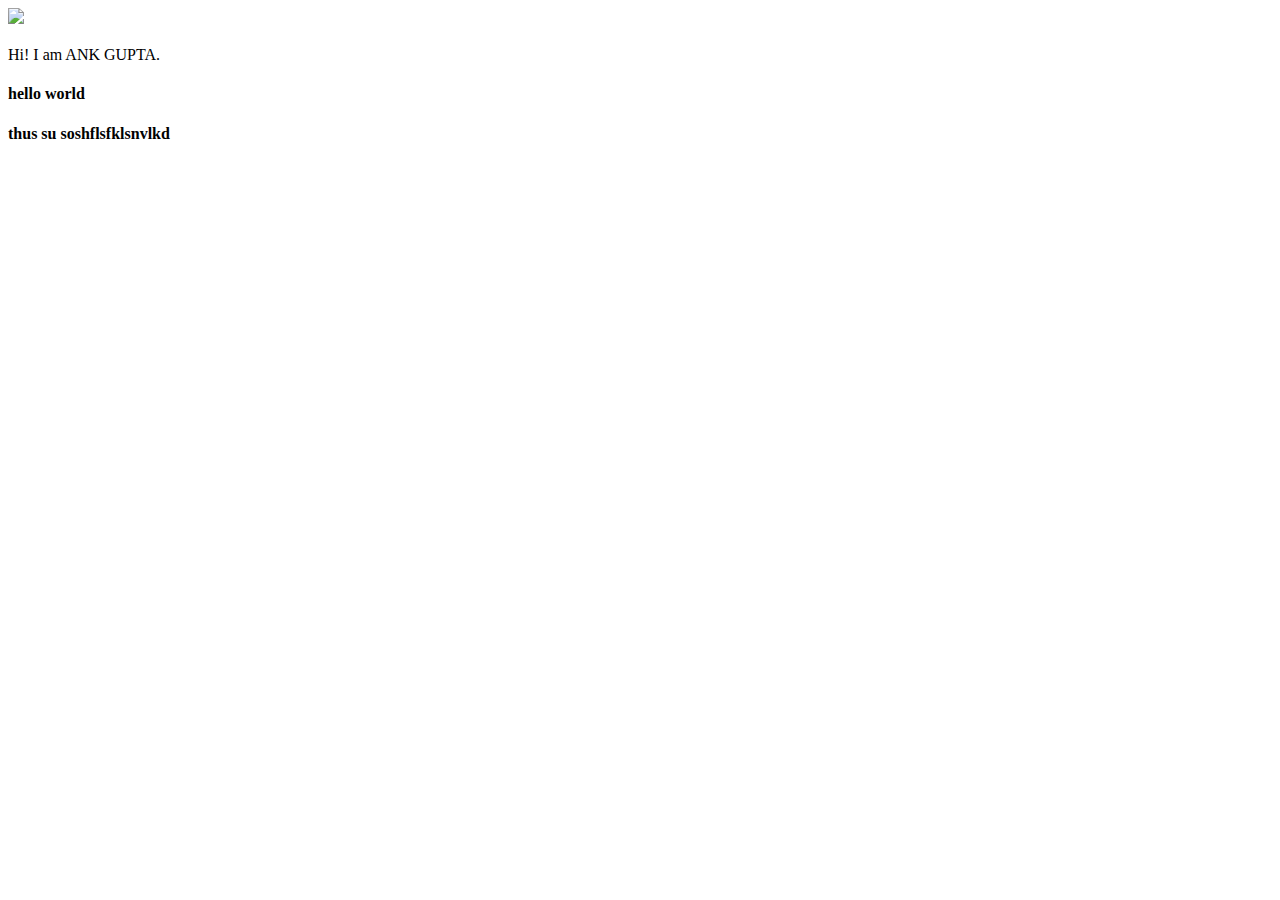
==== ui/index.html @ 915cf507 "changes" ====
<!doctype html>
<html>
    <head>
        <link href="/ui/style.css" rel="stylesheet" />
    </head>
    <body>
        <div class="center">
            <img src="/ui/madi.png" class="img-medium"/>
        </div>
        <br>
        <div class="center text-big bold">
            Hi! I am ANK GUPTA.
<h4>hello world<h4>
<p>thus su soshflsfklsnvlkd
</p>
        </div>
        <script type="text/javascript" src="/ui/main.js">
        </script>
    </body>
</html>
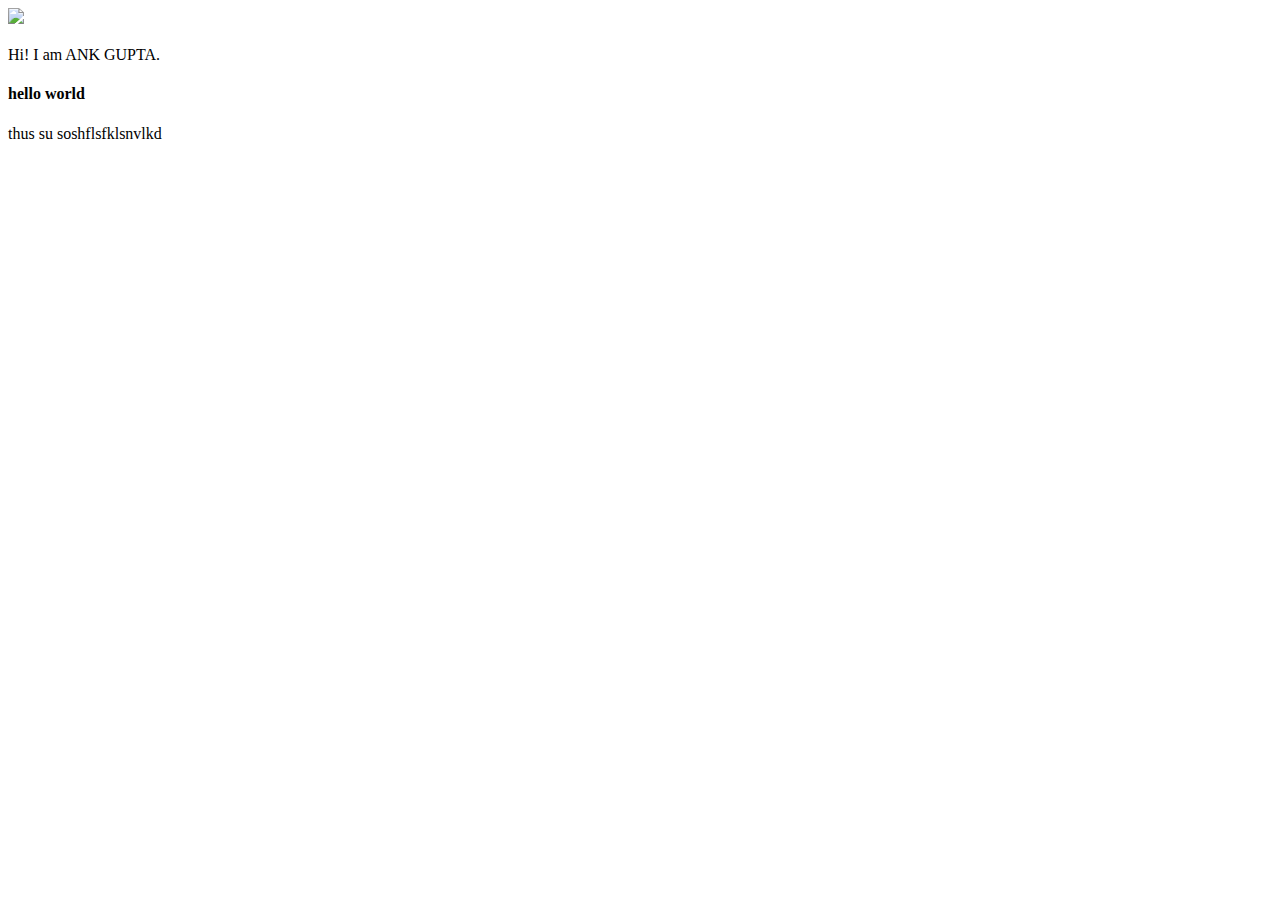
==== commit 65ed722b: "[imad-console] Updates ui/index.html" ====
--- a/ui/index.html
+++ b/ui/index.html
@@ -10,7 +10,7 @@
         <br>
         <div class="center text-big bold">
             Hi! I am ANK GUPTA.
-<h4>hello world<h4>
+<h4>hello world</h4>
 <p>thus su soshflsfklsnvlkd
 </p>
         </div>
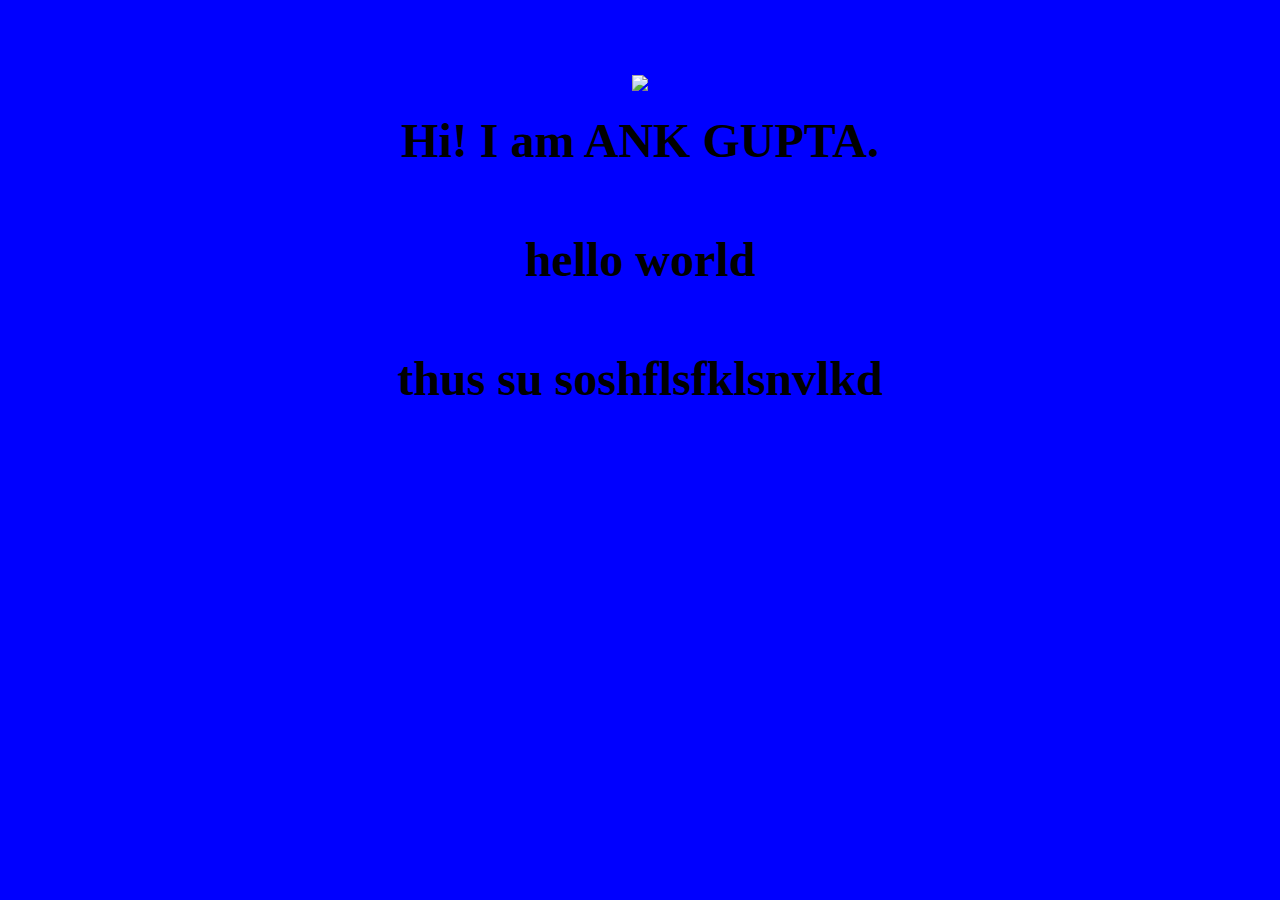
==== commit 3c6e0c18: "[imad-console] Updates ui/index.html" ====
--- a/ui/index.html
+++ b/ui/index.html
@@ -4,6 +4,7 @@
         <link href="/ui/style.css" rel="stylesheet" />
     </head>
     <body>
+        <script>alert('Hi i am javascript')</script>
         <div class="center">
             <img src="/ui/madi.png" class="img-medium"/>
         </div>
--- a/ui/style.css
+++ b/ui/style.css
@@ -0,0 +1,32 @@
+body {
+    font-family: Time Roman;
+    background-color: blue;
+    margin-top: 75px;
+}
+
+.center {
+    text-align: center;
+}
+
+.text-big {
+    font-size: 300%;
+}
+
+.bold {
+    font-weight: bold;
+}
+
+.img-medium {
+    height: 200px;
+}
+
+  .cont{
+           max-width: 80;
+             margin: 0 auto;
+            margin-left: 20px;
+            padding-left: 30px;
+            padding-right: 30;
+            padding-bottom: 30px;
+            padding-top: 30px;
+            
+    }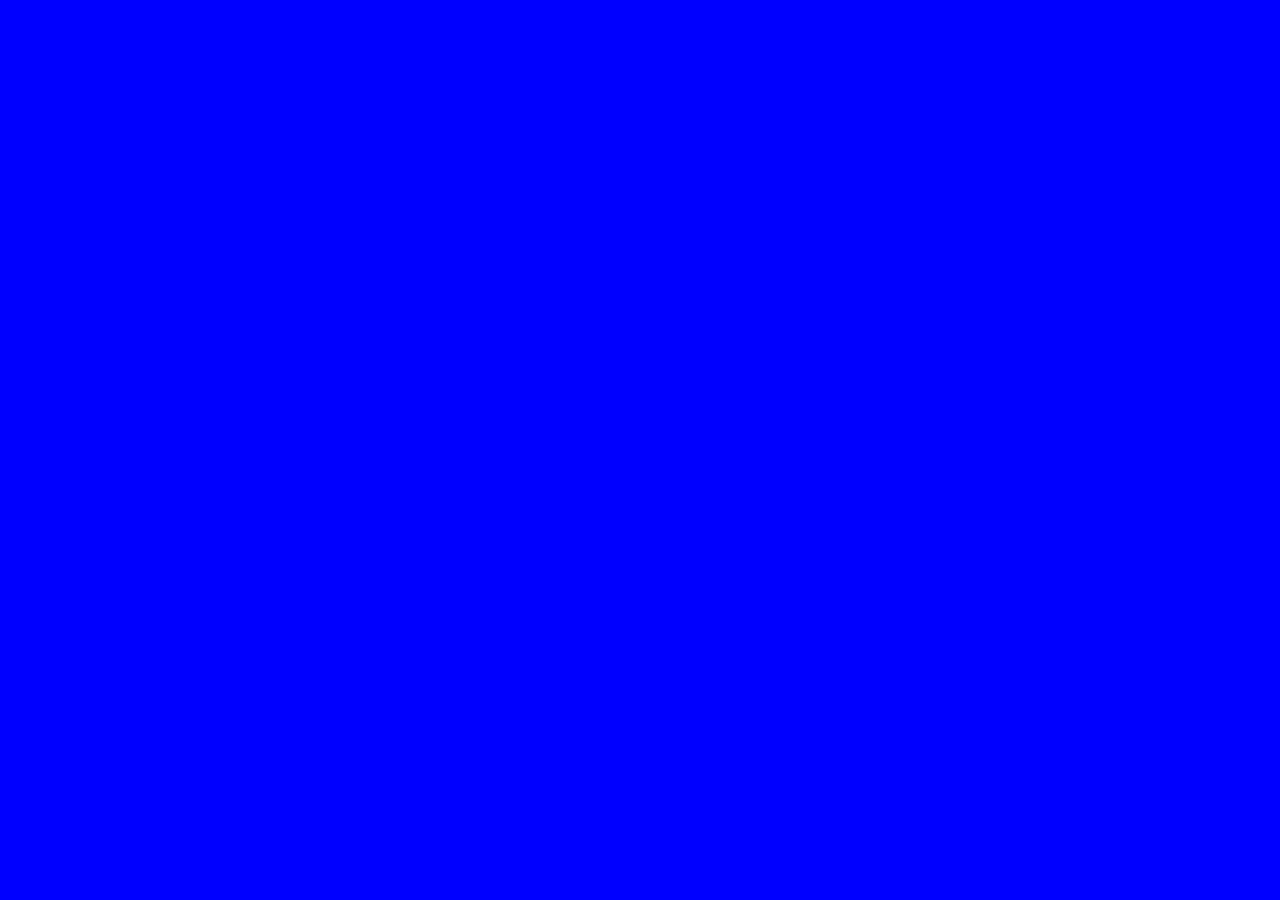
==== commit 051a562a: "[imad-console] Updates ui/index.html" ====
--- a/ui/index.html
+++ b/ui/index.html
@@ -5,6 +5,7 @@
     </head>
     <body>
         <script>alert('Hi i am javascript')</script>
+        <script type="text/javascript" src="/main.js"/>
         <div class="center">
             <img src="/ui/madi.png" class="img-medium"/>
         </div>
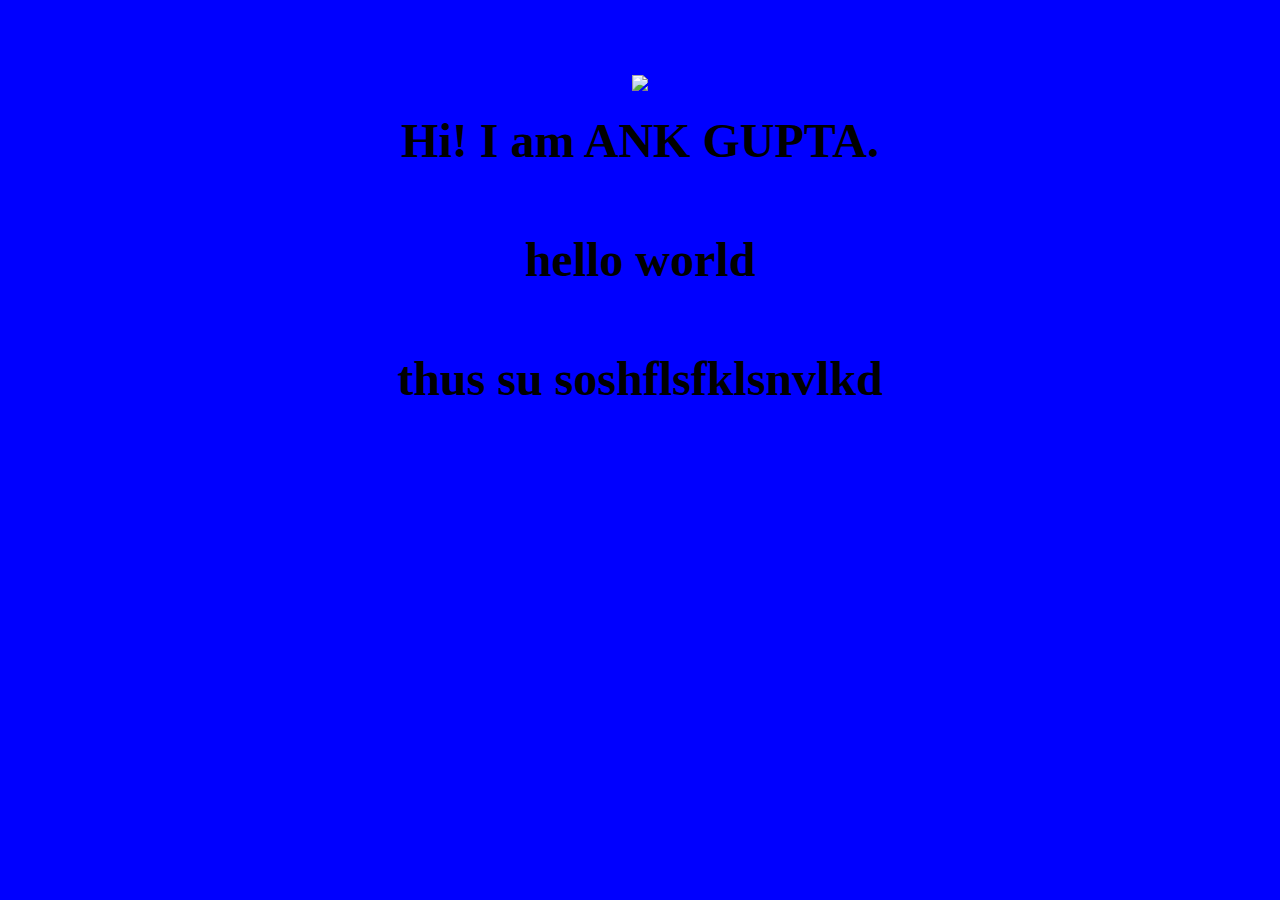
==== commit 9dc8f3be: "[imad-console] Updates ui/index.html" ====
--- a/ui/index.html
+++ b/ui/index.html
@@ -5,7 +5,7 @@
     </head>
     <body>
         <script>alert('Hi i am javascript')</script>
-        <script type="text/javascript" src="/main.js"/>
+        
         <div class="center">
             <img src="/ui/madi.png" class="img-medium"/>
         </div>
